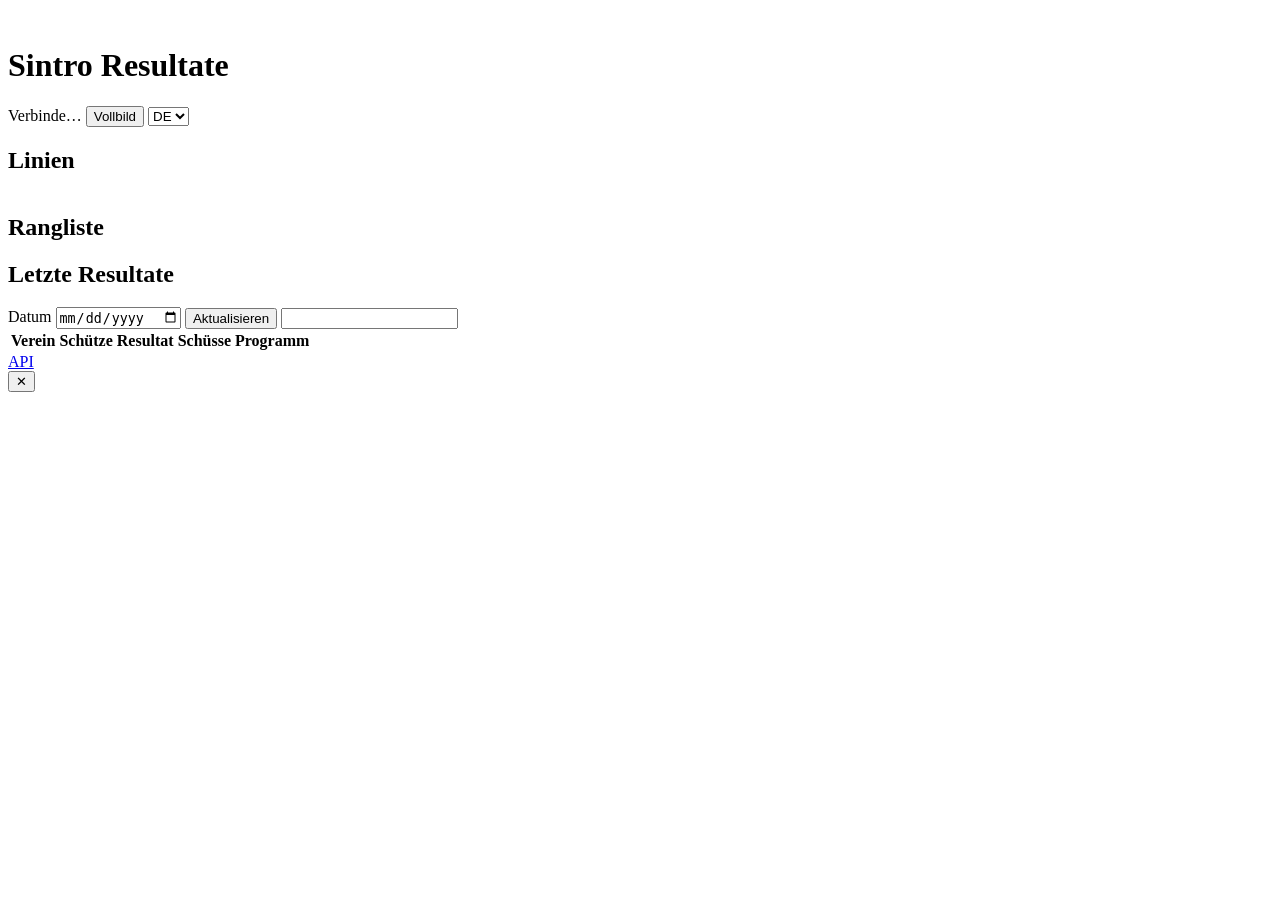
==== src/Sintro.ResultViewer.Api/wwwroot/index.html @ d092b893 "Add read-only result API and viewer (base version) Shots always show their plain ring value. The for" ====
<!DOCTYPE html>
<html lang="de">
<head>
    <meta charset="UTF-8">
    <meta name="viewport" content="width=device-width, initial-scale=1">
    <title>Sintro Resultate</title>
    <link rel="icon" type="image/svg+xml" href="/icon.svg">
    <meta name="theme-color" content="#213F37">
    <link rel="stylesheet" href="/styles.css">
</head>
<body>

<div id="ui-wrapper">
    <header class="app-header" data-chrome>
        <img src="/icon.svg" alt="">
        <h1 data-i18n="app.title">Sintro Resultate</h1>
        <div class="header-right">
            <span id="live-indicator" class="live-dot" data-i18n="live.connecting">Verbinde…</span>
            <button id="fullscreen-button" class="header-button"
                    data-i18n="toolbar.fullscreen">Vollbild</button>
            <select id="language-select" aria-label="Sprache">
                <option value="de" selected>DE</option>
                <option value="fr">FR</option>
            </select>
        </div>
    </header>

    <div class="card">
        <div id="exposure-warning" class="exposure-warning hidden"></div>

        <!-- Lines: the firing line as it stands right now, always every line. -->
        <section class="section section-lanes" id="section-lanes">
            <h2 class="section-title" data-i18n="section.lanes">Linien</h2>
            <table class="lanes">
                <colgroup>
                    <col class="cg-line">
                    <col class="cg-lane-shooter">
                    <col class="cg-lane-total">
                    <col class="cg-lane-shots">
                </colgroup>
                <tbody id="lanes-body"></tbody>
            </table>
        </section>

        <!-- Leaderboard: not built yet, but it has its own fullscreen route already. -->
        <section class="section section-leaderboard hidden" id="section-leaderboard">
            <h2 class="section-title" data-i18n="section.leaderboard">Rangliste</h2>
            <p class="placeholder" data-i18n="leaderboard.placeholder"></p>
        </section>

        <!-- Results: the most recent finished passes. -->
        <section class="section section-results" id="section-results">
            <div class="section-head">
                <h2 class="section-title" data-i18n="section.results">Letzte Resultate</h2>
                <div class="toolbar" data-chrome>
                    <label for="date-input" data-i18n="toolbar.date">Datum</label>
                    <input type="date" id="date-input">
                    <button id="reload-button" class="btn-secondary" data-i18n="toolbar.reload">Aktualisieren</button>
                    <span id="result-count" class="result-count"></span>
                    <input type="search" id="filter-input" class="filter-input"
                           data-i18n-placeholder="toolbar.filterPlaceholder">
                </div>
            </div>

            <div class="table-scroll" id="results-scroll">
                <table class="results">
                    <colgroup>
                        <col class="cg-club">
                        <col class="cg-shooter">
                        <col class="cg-total">
                        <col class="cg-shots">
                        <col class="cg-program">
                    </colgroup>
                    <thead>
                        <tr>
                            <th class="col-club"    data-i18n="col.club">Verein</th>
                            <th class="col-shooter" data-i18n="col.shooter">Schütze</th>
                            <th class="col-total"   data-i18n="col.total">Resultat</th>
                            <th class="col-shots"   data-i18n="col.shots">Schüsse</th>
                            <th class="col-program" data-i18n="col.program">Programm</th>
                        </tr>
                    </thead>
                    <tbody id="results-body"></tbody>
                </table>
            </div>
        </section>
    </div>

    <footer class="app-footer" data-chrome>
        <span data-i18n="footer.note"></span>
        <a class="btn-secondary footer-api-link" href="/docs" data-i18n="nav.api">API</a>
    </footer>
</div>

<!-- The ticker is pinned to the bottom edge of the screen, so it lives outside the table it
     reports on rather than inside it as a footer row. See styles.css. -->
<div id="results-ticker" class="hidden"></div>

<button id="fullscreen-exit" class="fullscreen-exit hidden" title="Vollbild beenden"
        aria-label="Vollbild beenden">✕</button>

<dialog id="fullscreen-dialog" class="picker-dialog">
    <div class="dialog-header">
        <h3 data-i18n="fullscreen.title">Vollbild-Ansicht</h3>
        <button class="dialog-close" id="fullscreen-dialog-close" aria-label="Schliessen">✕</button>
    </div>
    <div class="dialog-body">
        <p class="dialog-intro" data-i18n="fullscreen.intro"></p>
        <div id="fullscreen-modes" class="picker-list"></div>

        <div class="picker-settings">
            <label for="ticker-seconds-input" data-i18n="fullscreen.tickerSeconds">Lesezeit pro Eintrag (s)</label>
            <input type="number" id="ticker-seconds-input" min="1" max="120" step="1">
            <label for="ticker-count-input" data-i18n="fullscreen.tickerCount">Resultate in der Laufschrift</label>
            <input type="number" id="ticker-count-input" min="0" max="500" step="5">
        </div>

        <p class="dialog-hint" data-i18n="fullscreen.hint"></p>
    </div>
</dialog>

<script>window.SINTRO_TOKEN = "{{SESSION_TOKEN}}";</script>
<script type="module" src="/app.js"></script>
</body>
</html>
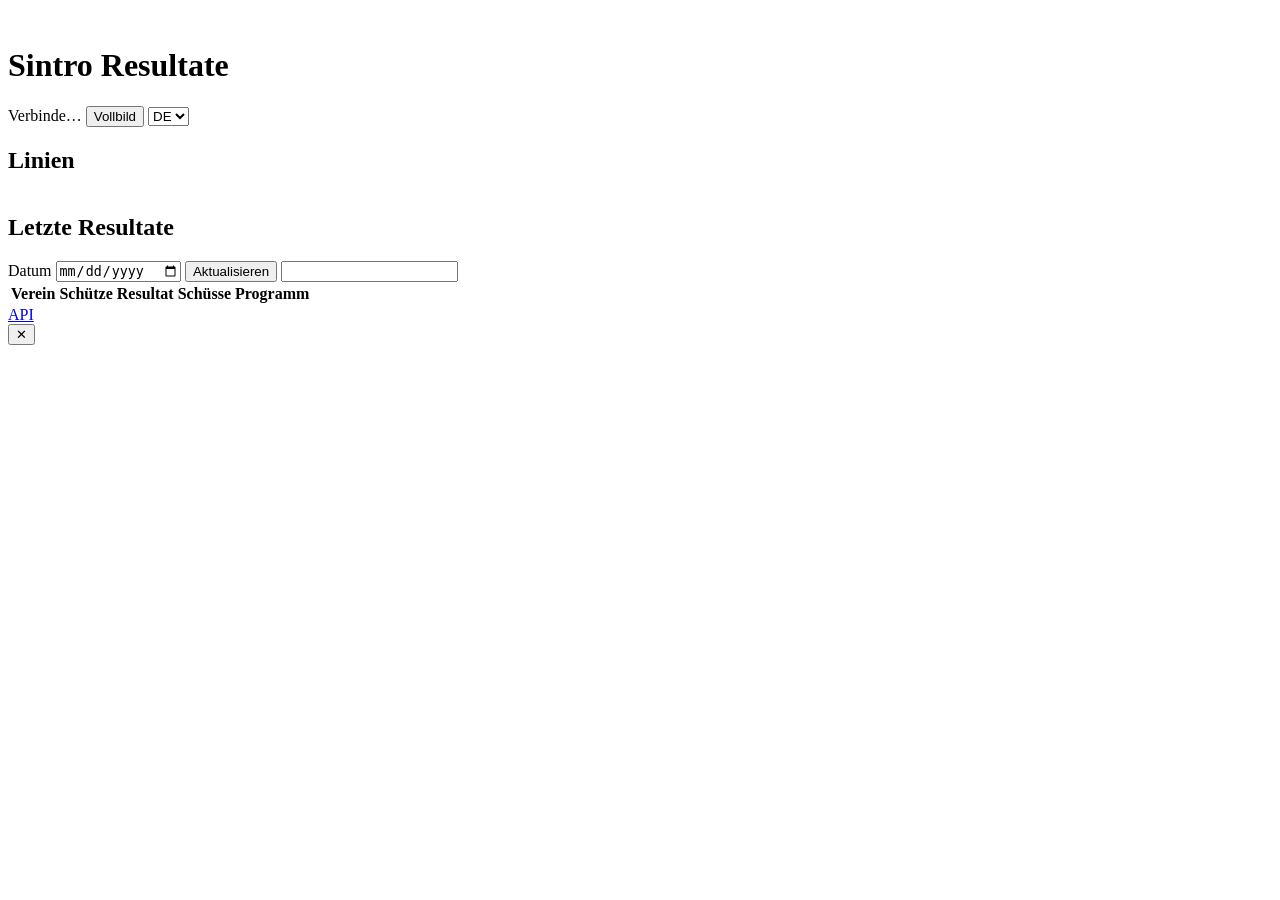
==== commit 5b077aab: "Remove leaderboard support from the viewer Leaderboards are computed and shown by OpenRangeOffice. T" ====
--- a/src/Sintro.ResultViewer.Api/wwwroot/index.html
+++ b/src/Sintro.ResultViewer.Api/wwwroot/index.html
@@ -5,6 +5,7 @@
     <meta name="viewport" content="width=device-width, initial-scale=1">
     <title>Sintro Resultate</title>
     <link rel="icon" type="image/svg+xml" href="/icon.svg">
+    <!-- Mirrors --forest in tokens.css; a meta tag cannot read a CSS variable. -->
     <meta name="theme-color" content="#213F37">
     <link rel="stylesheet" href="/styles.css">
 </head>
@@ -15,10 +16,10 @@
         <img src="/icon.svg" alt="">
         <h1 data-i18n="app.title">Sintro Resultate</h1>
         <div class="header-right">
-            <span id="live-indicator" class="live-dot" data-i18n="live.connecting">Verbinde…</span>
+            <span id="live-indicator" class="live-dot">Verbinde…</span>
             <button id="fullscreen-button" class="header-button"
                     data-i18n="toolbar.fullscreen">Vollbild</button>
-            <select id="language-select" aria-label="Sprache">
+            <select id="language-select" data-i18n-aria-label="aria.language" aria-label="Sprache">
                 <option value="de" selected>DE</option>
                 <option value="fr">FR</option>
             </select>
@@ -28,7 +29,6 @@
     <div class="card">
         <div id="exposure-warning" class="exposure-warning hidden"></div>
 
-        <!-- Lines: the firing line as it stands right now, always every line. -->
         <section class="section section-lanes" id="section-lanes">
             <h2 class="section-title" data-i18n="section.lanes">Linien</h2>
             <table class="lanes">
@@ -42,13 +42,6 @@
             </table>
         </section>
 
-        <!-- Leaderboard: not built yet, but it has its own fullscreen route already. -->
-        <section class="section section-leaderboard hidden" id="section-leaderboard">
-            <h2 class="section-title" data-i18n="section.leaderboard">Rangliste</h2>
-            <p class="placeholder" data-i18n="leaderboard.placeholder"></p>
-        </section>
-
-        <!-- Results: the most recent finished passes. -->
         <section class="section section-results" id="section-results">
             <div class="section-head">
                 <h2 class="section-title" data-i18n="section.results">Letzte Resultate</h2>
@@ -92,17 +85,16 @@
     </footer>
 </div>
 
-<!-- The ticker is pinned to the bottom edge of the screen, so it lives outside the table it
-     reports on rather than inside it as a footer row. See styles.css. -->
+<!-- Pinned to the bottom edge of the screen, so it lives outside the table it reports on. -->
 <div id="results-ticker" class="hidden"></div>
 
-<button id="fullscreen-exit" class="fullscreen-exit hidden" title="Vollbild beenden"
-        aria-label="Vollbild beenden">✕</button>
+<button id="fullscreen-exit" class="fullscreen-exit hidden" data-i18n-title="aria.exitFullscreen"
+        data-i18n-aria-label="aria.exitFullscreen" title="Vollbild beenden" aria-label="Vollbild beenden">✕</button>
 
 <dialog id="fullscreen-dialog" class="picker-dialog">
     <div class="dialog-header">
         <h3 data-i18n="fullscreen.title">Vollbild-Ansicht</h3>
-        <button class="dialog-close" id="fullscreen-dialog-close" aria-label="Schliessen">✕</button>
+        <button class="dialog-close" id="fullscreen-dialog-close" data-i18n-aria-label="aria.close" aria-label="Schliessen">✕</button>
     </div>
     <div class="dialog-body">
         <p class="dialog-intro" data-i18n="fullscreen.intro"></p>
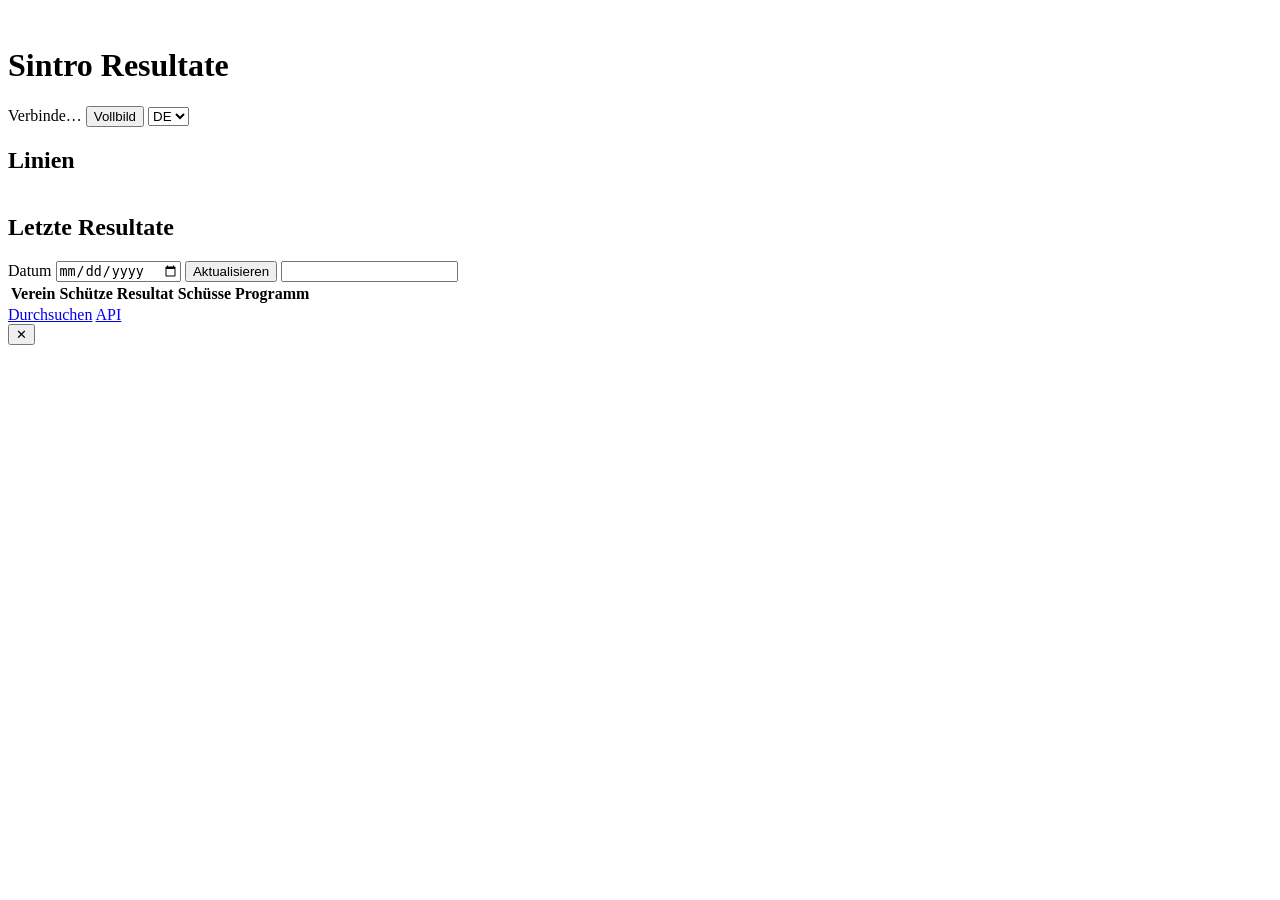
==== commit d48a1761: "Add the result browser and list filters on /programs /browse is a result browser: a date window plus" ====
--- a/src/Sintro.ResultViewer.Api/wwwroot/index.html
+++ b/src/Sintro.ResultViewer.Api/wwwroot/index.html
@@ -81,12 +81,13 @@
 
     <footer class="app-footer" data-chrome>
         <span data-i18n="footer.note"></span>
+        <a class="btn-secondary footer-api-link" href="/browse" data-i18n="nav.browse">Durchsuchen</a>
         <a class="btn-secondary footer-api-link" href="/docs" data-i18n="nav.api">API</a>
     </footer>
 </div>
 
 <!-- Pinned to the bottom edge of the screen, so it lives outside the table it reports on. -->
-<div id="results-ticker" class="hidden"></div>
+<div id="results-ticker"></div>
 
 <button id="fullscreen-exit" class="fullscreen-exit hidden" data-i18n-title="aria.exitFullscreen"
         data-i18n-aria-label="aria.exitFullscreen" title="Vollbild beenden" aria-label="Vollbild beenden">✕</button>
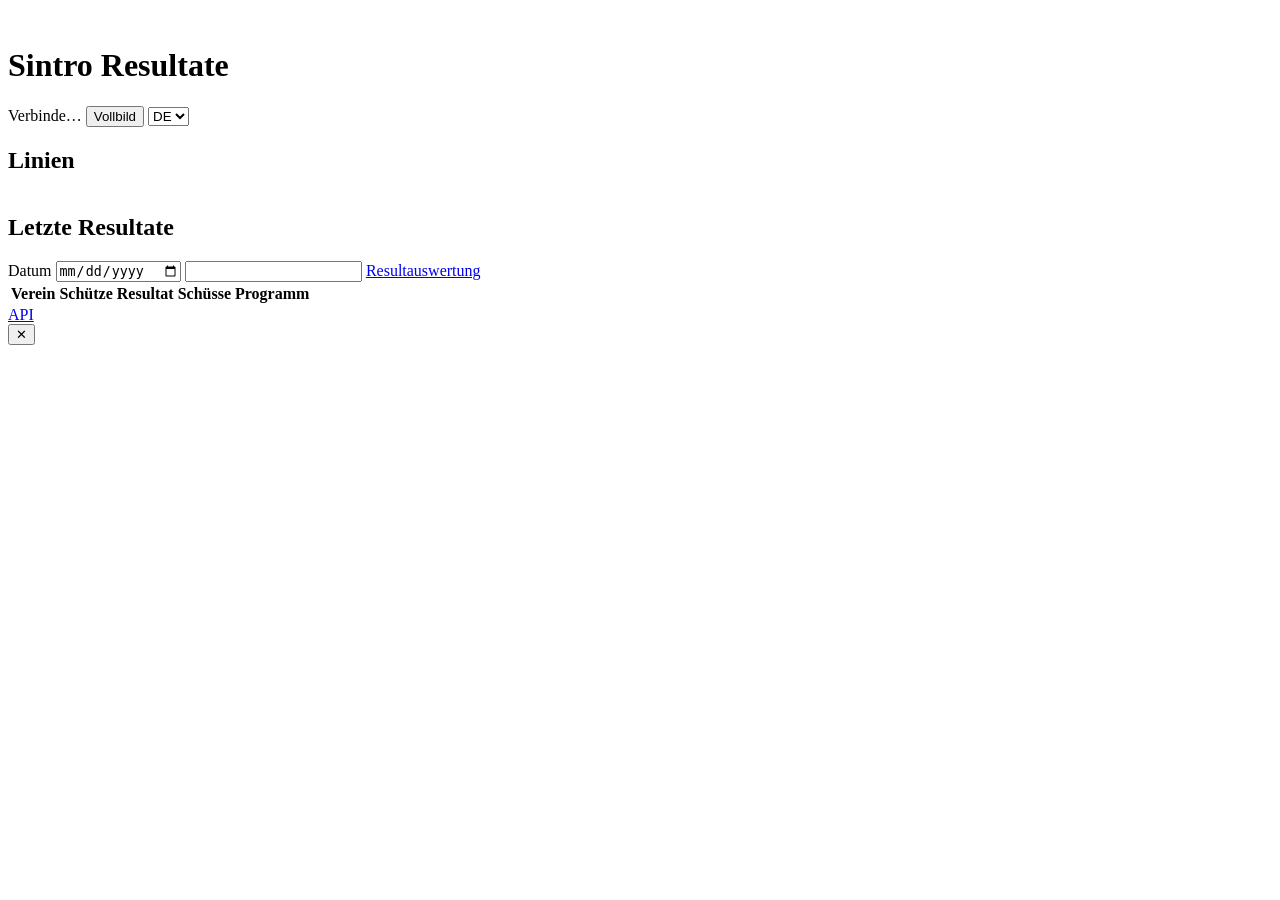
==== commit 871c790d: "Live view: configurable fullscreen boards, simpler ticker, dashboard links The fullscreen picker is " ====
--- a/src/Sintro.ResultViewer.Api/wwwroot/index.html
+++ b/src/Sintro.ResultViewer.Api/wwwroot/index.html
@@ -48,10 +48,10 @@
                 <div class="toolbar" data-chrome>
                     <label for="date-input" data-i18n="toolbar.date">Datum</label>
                     <input type="date" id="date-input">
-                    <button id="reload-button" class="btn-secondary" data-i18n="toolbar.reload">Aktualisieren</button>
-                    <span id="result-count" class="result-count"></span>
                     <input type="search" id="filter-input" class="filter-input"
                            data-i18n-placeholder="toolbar.filterPlaceholder">
+                    <span id="result-count" class="result-count"></span>
+                    <a class="btn-action toolbar-link" href="/browse" data-i18n="nav.browse">Resultauswertung</a>
                 </div>
             </div>
 
@@ -81,7 +81,6 @@
 
     <footer class="app-footer" data-chrome>
         <span data-i18n="footer.note"></span>
-        <a class="btn-secondary footer-api-link" href="/browse" data-i18n="nav.browse">Durchsuchen</a>
         <a class="btn-secondary footer-api-link" href="/docs" data-i18n="nav.api">API</a>
     </footer>
 </div>
@@ -101,13 +100,6 @@
         <p class="dialog-intro" data-i18n="fullscreen.intro"></p>
         <div id="fullscreen-modes" class="picker-list"></div>
 
-        <div class="picker-settings">
-            <label for="ticker-seconds-input" data-i18n="fullscreen.tickerSeconds">Lesezeit pro Eintrag (s)</label>
-            <input type="number" id="ticker-seconds-input" min="1" max="120" step="1">
-            <label for="ticker-count-input" data-i18n="fullscreen.tickerCount">Resultate in der Laufschrift</label>
-            <input type="number" id="ticker-count-input" min="0" max="500" step="5">
-        </div>
-
         <p class="dialog-hint" data-i18n="fullscreen.hint"></p>
     </div>
 </dialog>
